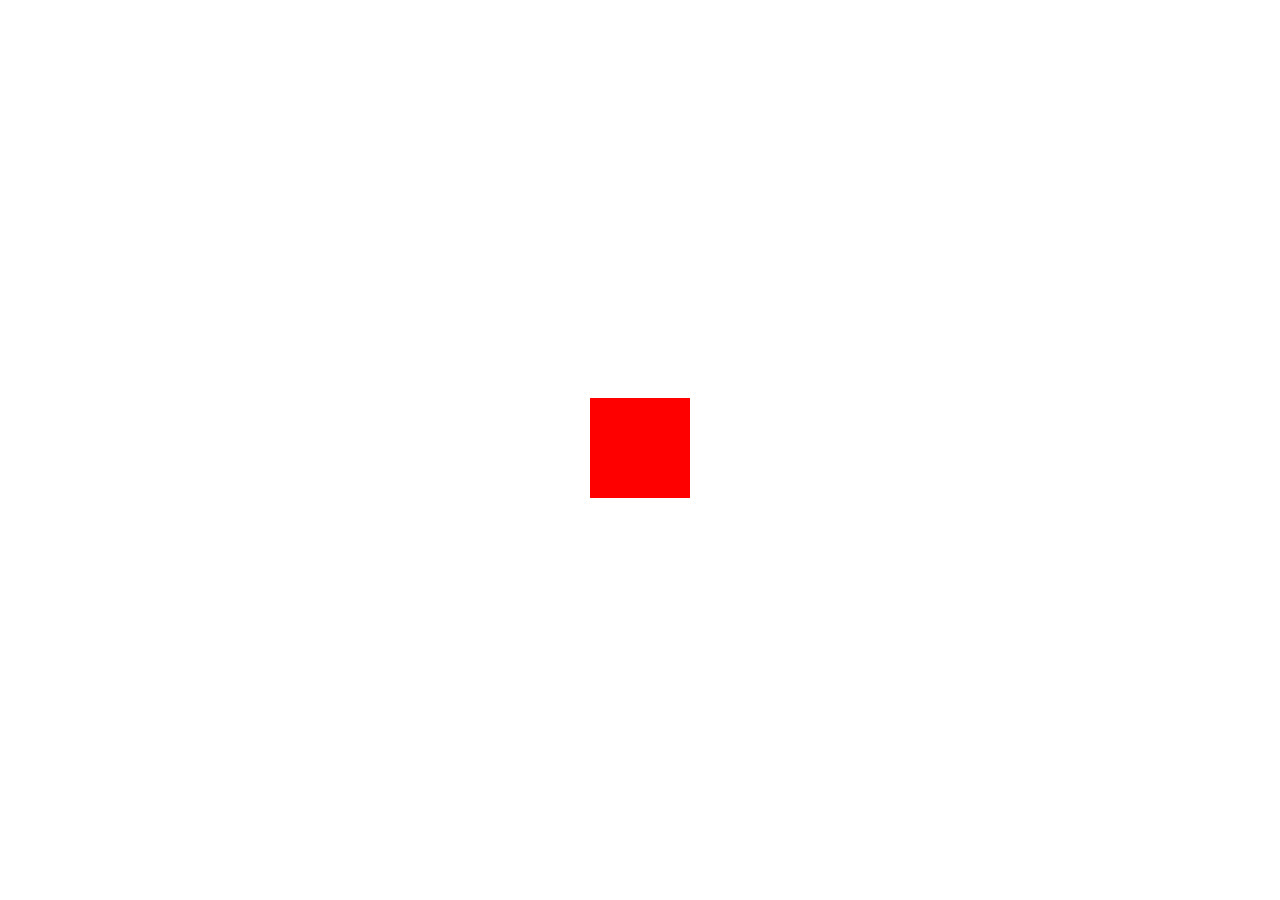
==== Before class 2/Drawing Experiments/index.html @ d9bdc177 "Started Drawing" ====
<!DOCTYPE html>
<html>
  <head>
    <meta charset="utf-8">
    <meta name="viewport" width=device-width, initial-scale=1.0, maximum-scale=1.0, user-scalable=0>

    <title>CHANGE THIS TITLE IN INDEX.HTML!</title>

    <!-- CSS stylesheet(s) -->
    <link rel="stylesheet" type="text/css" href="css/style.css" />

    <!-- Library script(s) -->
    <script src="js/libraries/p5.min.js"></script>
    <script src="js/libraries/p5.sound.min.js"></script>

    <!-- My script(s) -->
    <script src="js/script.js"></script>
  </head>

  <body>
    <!-- HTML would go here if needed. -->
  </body>

</html>
---- Before class 2/Drawing Experiments/css/style.css ----
/*********************************************

Here is a description of any special CSS used.
In this case it's just padding and margin to 0
and then centring the canvas (and anything else)
using the CSS Grid.

Also hides overflow.

**********************************************/

body {
  padding: 0;
  margin: 0;
  display: grid; /* Set up the grid and justify/align to center */
  justify-content: center;
  align-content: center;
  height: 100vh; /* Body is the height of the viewport */
  overflow: hidden; /* Hide anything that goes off the window size */
}
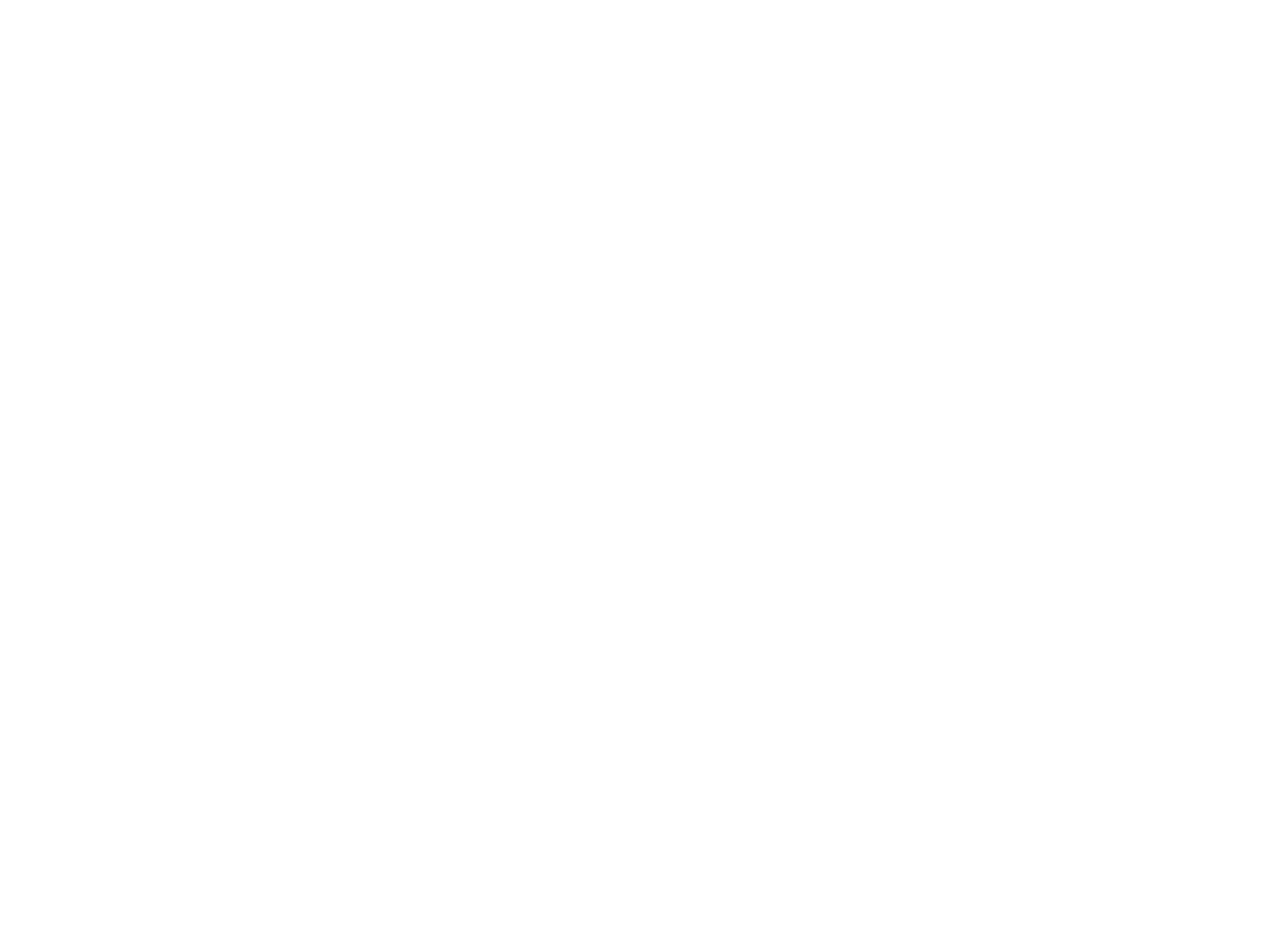
==== commit 68c0319b: "Having issues with eyeball class" ====
--- a/Before class 2/Drawing Experiments/index.html
+++ b/Before class 2/Drawing Experiments/index.html
@@ -4,7 +4,7 @@
     <meta charset="utf-8">
     <meta name="viewport" width=device-width, initial-scale=1.0, maximum-scale=1.0, user-scalable=0>
 
-    <title>CHANGE THIS TITLE IN INDEX.HTML!</title>
+    <title>Alex H's Alien Friend</title>
 
     <!-- CSS stylesheet(s) -->
     <link rel="stylesheet" type="text/css" href="css/style.css" />
@@ -15,6 +15,8 @@
 
     <!-- My script(s) -->
     <script src="js/script.js"></script>
+    <script src="js/eyeball.js"></script>
+    
   </head>
 
   <body>
